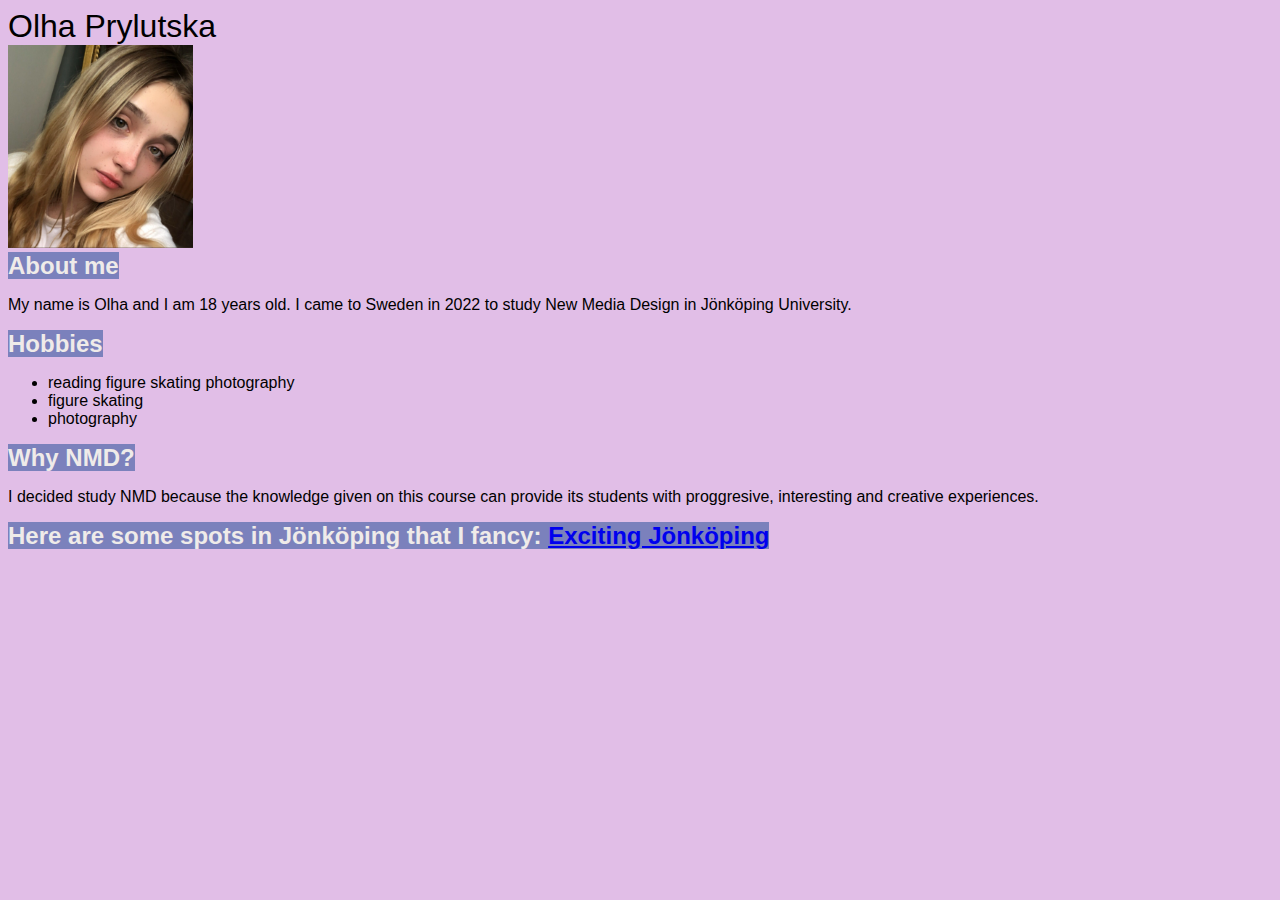
==== index.html @ 145a8344 "first release" ====
<!DOCTYPE html>
<html lang="en">
<head>
    <meta charset="UTF-8">
    <meta http-equiv="X-UA-Compatible" content="IE=edge">
    <meta name="viewport" content="width=device-width, initial-scale=1.0">
    <title>About me</title>
    <link rel="stylesheet" href="main.css"/>
</head>
<body>
    <header>Olha Prylutska</header>
    <main>
        <img 
        src="images/profilepicture.png"
        class="profile-image"
        alt="Profile picture"
        />
        <section>
        <h1>About me</h1>
        <p>My name is Olha and I am 18 years old. I came to Sweden in 2022 to study New Media Design in Jönköping University.</p>
        </section>
        <section>
                <h2>Hobbies</h2>
                <ul>
                <li>reading figure skating photography</li>
                <li>figure skating</li>
                <li>photography</li>
                </ul>
        </section>
       <section>
        <h3>Why NMD?</h3>
        <p>I decided study NMD because the knowledge given on this course can provide its students with proggresive, interesting and creative experiences.</P>
       </section>   
      
        <h1>
            Here are some spots in Jönköping that I fancy: 
        <a href="contact.html">Exciting Jönköping</a>
        </h1>
    </main>
</body>
</html>
---- main.css ----
h1 { 
font-size: x-large;
color:#EFEBE9;
font-family: Verdana, Geneva, Tahoma, sans-serif;
background-color:  rgb(123, 129, 188);
display:inline
}


body {
    background-color: #E1BEE7;
}

 header {
    font-family: Verdana, Geneva, Tahoma, sans-serif;
    font-size: xx-large;
    color:black;
}

section{
    font-family: Verdana, Geneva, Tahoma, sans-serif;

}

h3{
    background-color:  rgb(123, 129, 188);
    color:#EFEBE9 ;
    display:inline;
    font-size: x-large;
}

h2{
    background-color: rgb(123, 129, 188);
    color:#EFEBE9 ;
    display:inline;
    font-size: x-large;
}
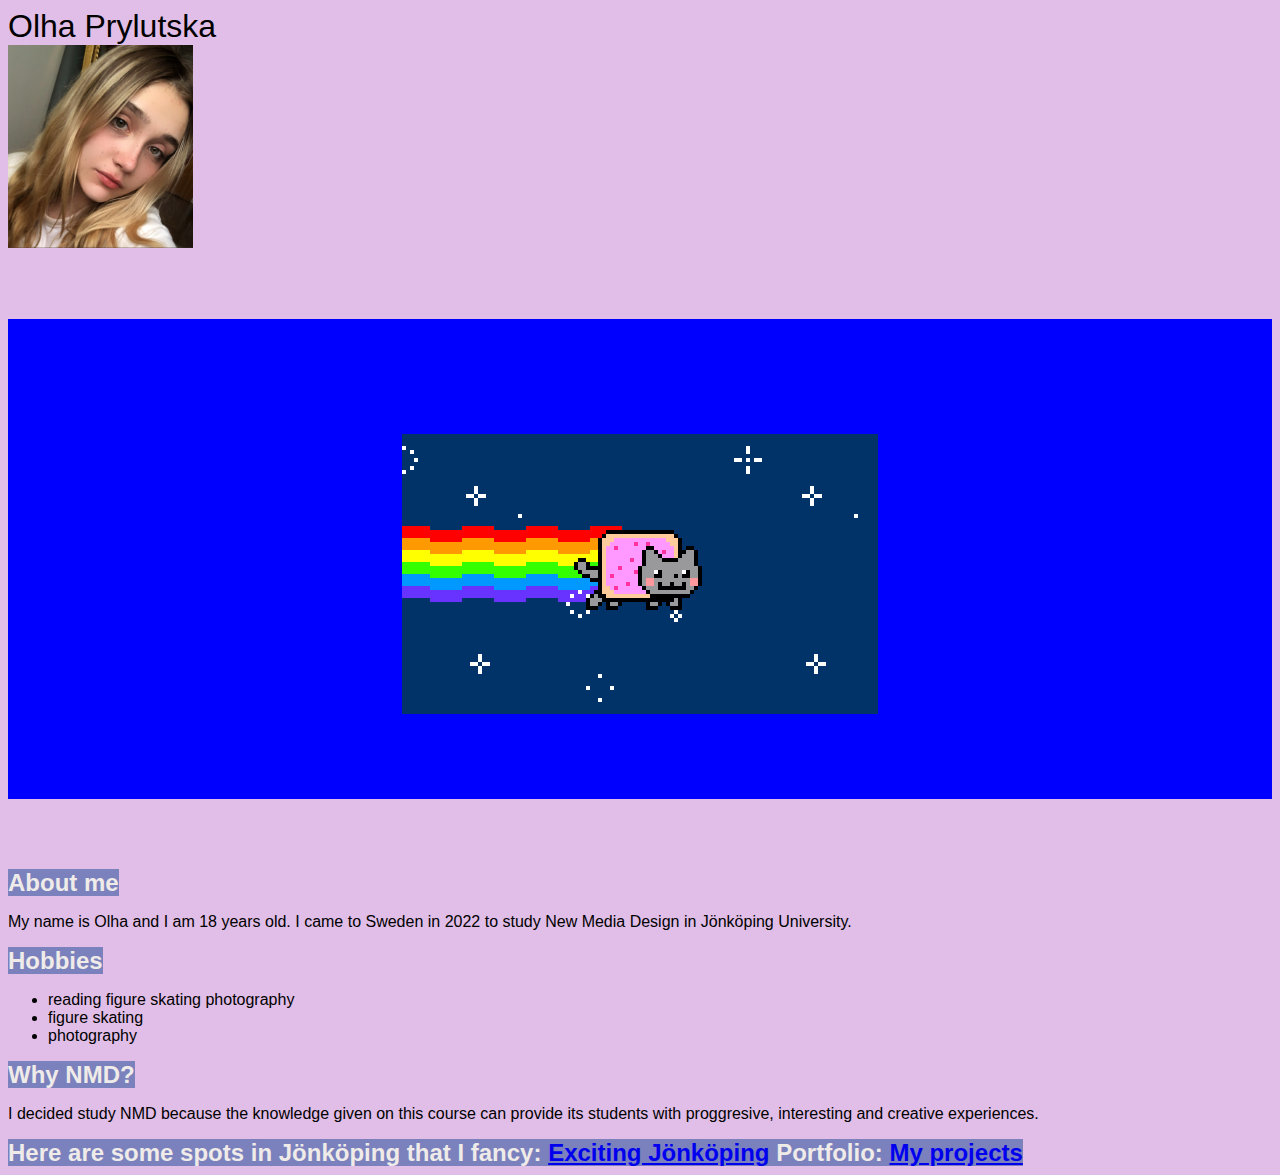
==== commit eafde06f: "changes" ====
--- a/index.html
+++ b/index.html
@@ -8,13 +8,22 @@
     <link rel="stylesheet" href="main.css"/>
 </head>
 <body>
-    <header>Olha Prylutska</header>
+    <header class="headline">Olha Prylutska</header>
     <main>
         <img 
         src="images/profilepicture.png"
         class="profile-image"
         alt="Profile picture"
         />
+        <section class="herosection">
+            <p > </p>
+            <img
+            src="images/catgif.webp"
+            class="catgif"
+            alt="cat gif"
+            />
+        </section>
+        
         <section>
         <h1>About me</h1>
         <p>My name is Olha and I am 18 years old. I came to Sweden in 2022 to study New Media Design in Jönköping University.</p>
@@ -35,6 +44,8 @@
         <h1>
             Here are some spots in Jönköping that I fancy: 
         <a href="contact.html">Exciting Jönköping</a>
+        Portfolio:
+        <a href="index3.html">My projects</a>
         </h1>
     </main>
 </body>
--- a/main.css
+++ b/main.css
@@ -36,3 +36,31 @@
     font-size: x-large;
 }
 
+.herosection{
+    height:5in;
+    background-color:blue;
+    text-align: center;
+    animation-name: heroanimation;
+    animation-duration: 3s;
+    animation-iteration-count: infinite;
+    animation-timing-function: ease;
+    font-size: 50pt;
+    font-weight: bold;
+    margin-bottom: 70px;
+}   
+
+@keyframes heroanimation {
+    0%{
+        background-color: rgb(54, 54, 128);
+    }
+    
+    100%{
+        background-color: rgb(69, 94, 118);
+    }
+}
+
+.catgif{
+    margin-top: 1.2in;
+}
+        
+
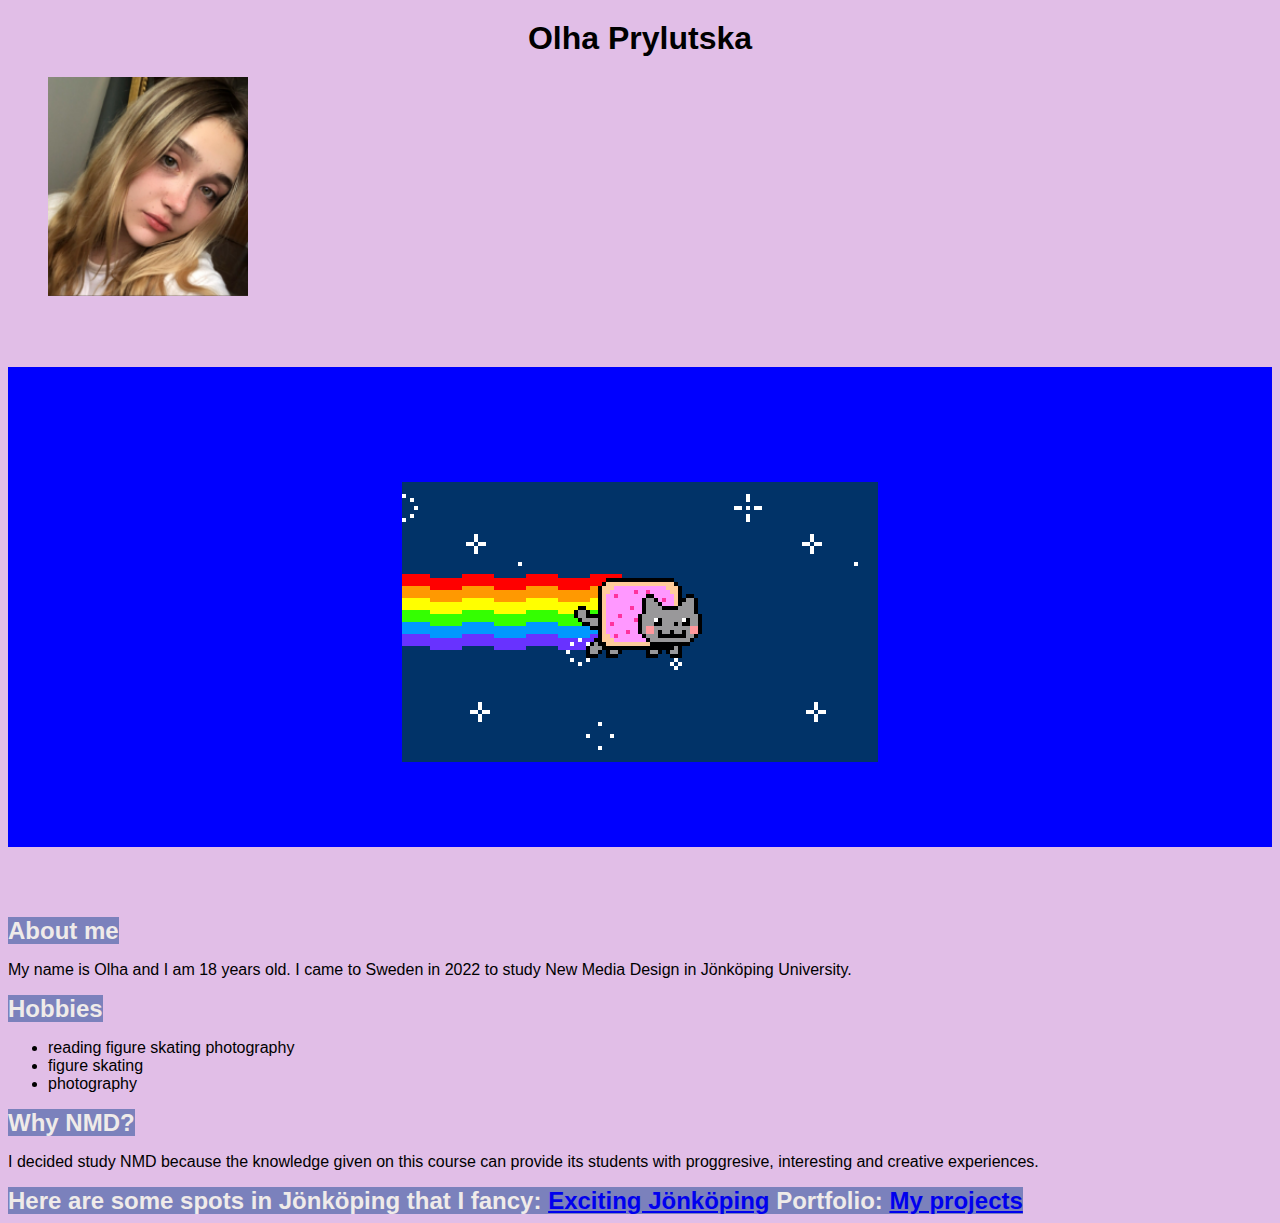
==== commit 32413660: "changes" ====
--- a/index.html
+++ b/index.html
@@ -12,7 +12,7 @@
     <main>
         <img 
         src="images/profilepicture.png"
-        class="profile-image"
+        class="popup"
         alt="Profile picture"
         />
         <section class="herosection">
--- a/main.css
+++ b/main.css
@@ -11,10 +11,15 @@
     background-color: #E1BEE7;
 }
 
- header {
+ .headline {
     font-family: Verdana, Geneva, Tahoma, sans-serif;
     font-size: xx-large;
     color:black;
+    margin-top: 20px;
+    margin-bottom: 20px;
+    font-weight: bold;
+    display:flex;
+    justify-content: center;
 }
 
 section{
@@ -62,5 +67,37 @@
 .catgif{
     margin-top: 1.2in;
 }
-        
 
+.popup {
+    margin-left: 40px;
+    width: 200px;
+	-webkit-animation: scale-in-center 0.5s cubic-bezier(0.250, 0.460, 0.450, 0.940) both;
+	        animation: scale-in-center 0.5s cubic-bezier(0.250, 0.460, 0.450, 0.940) both;
+}
+
+@-webkit-keyframes popup {
+    0% {
+      -webkit-transform: scale(0);
+              transform: scale(0);
+      opacity: 1;
+    }
+    100% {
+      -webkit-transform: scale(1);
+              transform: scale(1);
+      opacity: 1;
+    }
+  }
+  @keyframes scale-in-center {
+    0% {
+      -webkit-transform: scale(0);
+              transform: scale(0);
+      opacity: 1;
+    }
+    100% {
+      -webkit-transform: scale(1);
+              transform: scale(1);
+      opacity: 1;
+    }
+  }
+  
+   
